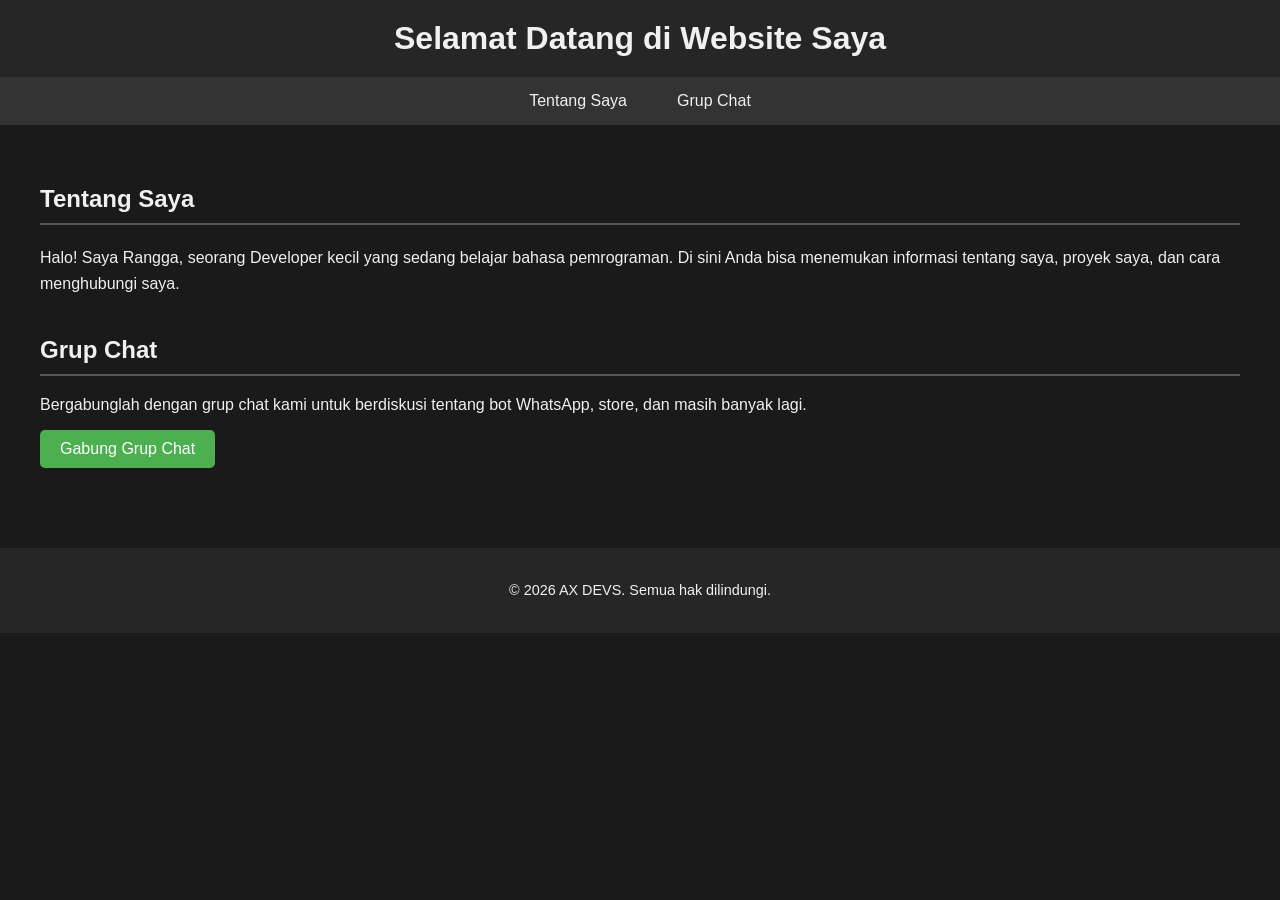
==== main.html @ 4d1e40e3 "Create main.html" ====
<!DOCTYPE html>
<html lang="id">
<head>
    <meta charset="UTF-8">
    <meta name="viewport" content="width=device-width, initial-scale=1.0">
    <title>Website Saya - Tema Gelap Menawan</title>
    <style>
        body {
            margin: 0;
            font-family: Arial, sans-serif;
            background-color: #1a1a1a; /* Hitam agak terang */
            color: #f0f0f0; /* Teks abu-abu terang */
            opacity: 0; /* Awalnya transparan untuk animasi fade-in */
            animation: fadeIn 1s ease-in-out forwards; /* Animasi fade-in */
        }

        @keyframes fadeIn {
            from {
                opacity: 0;
            }
            to {
                opacity: 1;
            }
        }

        header {
            background-color: #262626; /* Sedikit lebih terang dari body */
            padding: 20px;
            text-align: center;
        }

        header h1 {
            margin: 0;
            font-size: 2em;
        }

        nav ul {
            margin: 0;
            padding: 0;
            list-style: none;
            display: flex;
            justify-content: center;
            background-color: #333333;
        }

        nav li {
            margin: 0;
        }

        nav a {
            display: block;
            padding: 15px 25px;
            text-decoration: none;
            color: #f0f0f0;
            transition: background-color 0.3s ease;
        }

        nav a:hover {
            background-color: #444444;
        }

        main {
            padding: 40px;
        }

        section {
            margin-bottom: 40px;
        }

        section h2 {
            border-bottom: 2px solid #555555;
            padding-bottom: 10px;
            margin-bottom: 20px;
        }

        .about-me p {
            line-height: 1.6;
        }

        .group-chat-link {
            display: inline-block;
            background-color: #4CAF50; /* Warna hijau untuk tombol chat */
            color: white;
            padding: 10px 20px;
            text-decoration: none;
            border-radius: 5px;
            transition: background-color 0.3s ease;
        }

        .group-chat-link:hover {
            background-color: #45a049;
        }

        footer {
            background-color: #262626;
            padding: 20px;
            text-align: center;
            font-size: 0.9em;
        }
    </style>
</head>
<body>

    <header>
        <h1>Selamat Datang di Website Saya</h1>
    </header>

    <nav>
        <ul>
            <li><a href="#about-me">Tentang Saya</a></li>
            <li><a href="#group-chat">Grup Chat</a></li>
            </ul>
    </nav>

    <main>
        <section id="about-me" class="about-me">
            <h2>Tentang Saya</h2>
            <p>Halo! Saya Rangga, seorang Developer kecil yang sedang belajar bahasa pemrograman. Di sini Anda bisa menemukan informasi tentang saya, proyek saya, dan cara menghubungi saya.</p>
            </section>

        <section id="group-chat">
            <h2>Grup Chat</h2>
            <p>Bergabunglah dengan grup chat kami untuk berdiskusi tentang bot WhatsApp, store, dan masih banyak lagi.</p>
            <a href="https://chat.whatsapp.com/H6Qe6Mw8ZurKeFMgl06RHr?mode=hqctcla" class="group-chat-link" target="_blank">Gabung Grup Chat</a>
        </section>

        </main>

    <footer>
        <p>&copy; 2026 AX DEVS. Semua hak dilindungi.</p>
    </footer>

    <script>
        window.addEventListener('load', function() {
            document.body.style.opacity = 1; 
        });
    </script>
</body>
</html>
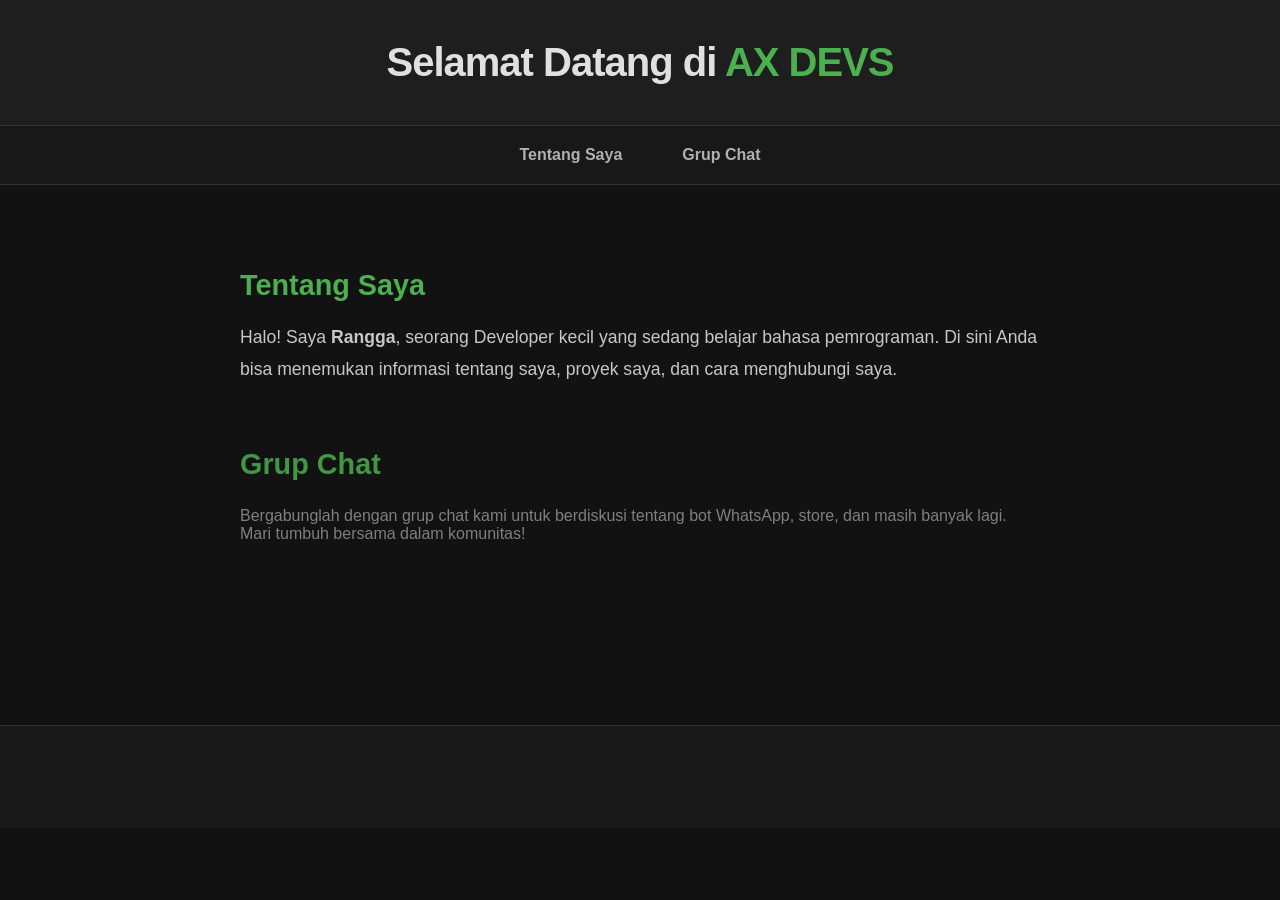
==== commit 969e6d3a: "Update main.html" ====
--- a/main.html
+++ b/main.html
@@ -3,35 +3,33 @@
 <head>
     <meta charset="UTF-8">
     <meta name="viewport" content="width=device-width, initial-scale=1.0">
-    <title>Website Saya - Tema Gelap Menawan</title>
+    <title>AX DEVS | Portofolio Rangga</title>
+    <script src="https://cdnjs.cloudflare.com/ajax/libs/gsap/3.12.2/gsap.min.js"></script>
     <style>
         body {
             margin: 0;
-            font-family: Arial, sans-serif;
-            background-color: #1a1a1a; /* Hitam agak terang */
-            color: #f0f0f0; /* Teks abu-abu terang */
-            opacity: 0; /* Awalnya transparan untuk animasi fade-in */
-            animation: fadeIn 1s ease-in-out forwards; /* Animasi fade-in */
+            font-family: 'Segoe UI', Roboto, Helvetica, Arial, sans-serif;
+            background-color: #121212; /* Hitam yang lebih modern (sedikit lebih terang dari hitam pekat) */
+            color: #e0e0e0;
+            overflow-x: hidden;
         }
 
-        @keyframes fadeIn {
-            from {
-                opacity: 0;
-            }
-            to {
-                opacity: 1;
-            }
+        /* Container utama disembunyikan agar tidak kedip sebelum animasi */
+        .content-wrapper {
+            opacity: 0;
         }
 
         header {
-            background-color: #262626; /* Sedikit lebih terang dari body */
-            padding: 20px;
+            background-color: #1e1e1e;
+            padding: 40px 20px;
             text-align: center;
+            border-bottom: 1px solid #333;
         }
 
         header h1 {
             margin: 0;
-            font-size: 2em;
+            font-size: 2.5em;
+            letter-spacing: -1px;
         }
 
         nav ul {
@@ -40,100 +38,152 @@
             list-style: none;
             display: flex;
             justify-content: center;
-            background-color: #333333;
-        }
-
-        nav li {
-            margin: 0;
+            background-color: #181818;
+            border-bottom: 1px solid #333;
         }
 
         nav a {
             display: block;
-            padding: 15px 25px;
+            padding: 20px 30px;
             text-decoration: none;
-            color: #f0f0f0;
-            transition: background-color 0.3s ease;
+            color: #b0b0b0;
+            font-weight: 600;
+            transition: color 0.3s ease;
         }
 
         nav a:hover {
-            background-color: #444444;
+            color: #ffffff;
         }
 
         main {
-            padding: 40px;
+            max-width: 800px;
+            margin: 0 auto;
+            padding: 60px 20px;
         }
 
         section {
-            margin-bottom: 40px;
+            margin-bottom: 60px;
         }
 
         section h2 {
-            border-bottom: 2px solid #555555;
-            padding-bottom: 10px;
+            font-size: 1.8em;
+            color: #4CAF50; /* Aksen hijau agar segar */
             margin-bottom: 20px;
         }
 
         .about-me p {
-            line-height: 1.6;
+            line-height: 1.8;
+            font-size: 1.1em;
+            color: #cccccc;
         }
 
-        .group-chat-link {
+        /* Tombol dengan Efek Interaktif */
+        .btn-interactive {
             display: inline-block;
-            background-color: #4CAF50; /* Warna hijau untuk tombol chat */
+            background-color: #4CAF50;
             color: white;
-            padding: 10px 20px;
+            padding: 15px 35px;
             text-decoration: none;
-            border-radius: 5px;
-            transition: background-color 0.3s ease;
+            border-radius: 12px;
+            font-weight: bold;
+            font-size: 1.1em;
+            border: none;
+            cursor: pointer;
+            box-shadow: 0 4px 15px rgba(76, 175, 80, 0.3);
+            transition: background 0.3s ease;
         }
 
-        .group-chat-link:hover {
+        .btn-interactive:hover {
             background-color: #45a049;
         }
 
         footer {
-            background-color: #262626;
-            padding: 20px;
+            background-color: #181818;
+            padding: 30px;
             text-align: center;
-            font-size: 0.9em;
+            font-size: 0.85em;
+            color: #666;
+            border-top: 1px solid #333;
+        }
+
+        /* Kelas pembantu untuk animasi fade-in satu per satu */
+        .reveal {
+            opacity: 0;
+            transform: translateY(20px);
         }
     </style>
 </head>
 <body>
 
-    <header>
-        <h1>Selamat Datang di Website Saya</h1>
-    </header>
+    <div class="content-wrapper">
+        <header>
+            <h1 class="reveal">Selamat Datang di <span style="color: #4CAF50;">AX DEVS</span></h1>
+        </header>
 
-    <nav>
-        <ul>
-            <li><a href="#about-me">Tentang Saya</a></li>
-            <li><a href="#group-chat">Grup Chat</a></li>
+        <nav>
+            <ul>
+                <li class="reveal"><a href="#about-me">Tentang Saya</a></li>
+                <li class="reveal"><a href="#group-chat">Grup Chat</a></li>
             </ul>
-    </nav>
+        </nav>
 
-    <main>
-        <section id="about-me" class="about-me">
-            <h2>Tentang Saya</h2>
-            <p>Halo! Saya Rangga, seorang Developer kecil yang sedang belajar bahasa pemrograman. Di sini Anda bisa menemukan informasi tentang saya, proyek saya, dan cara menghubungi saya.</p>
+        <main>
+            <section id="about-me" class="about-me">
+                <h2 class="reveal">Tentang Saya</h2>
+                <p class="reveal">Halo! Saya <strong>Rangga</strong>, seorang Developer kecil yang sedang belajar bahasa pemrograman. Di sini Anda bisa menemukan informasi tentang saya, proyek saya, dan cara menghubungi saya.</p>
             </section>
 
-        <section id="group-chat">
-            <h2>Grup Chat</h2>
-            <p>Bergabunglah dengan grup chat kami untuk berdiskusi tentang bot WhatsApp, store, dan masih banyak lagi.</p>
-            <a href="https://chat.whatsapp.com/H6Qe6Mw8ZurKeFMgl06RHr?mode=hqctcla" class="group-chat-link" target="_blank">Gabung Grup Chat</a>
-        </section>
-
+            <section id="group-chat">
+                <h2 class="reveal">Grup Chat</h2>
+                <p class="reveal">Bergabunglah dengan grup chat kami untuk berdiskusi tentang bot WhatsApp, store, dan masih banyak lagi. Mari tumbuh bersama dalam komunitas!</p>
+                <div class="reveal" style="margin-top: 20px;">
+                    <a href="https://chat.whatsapp.com/H6Qe6Mw8ZurKeFMgl06RHr?mode=hqctcla" class="btn-interactive" target="_blank">
+                        Gabung Grup Chat
+                    </a>
+                </div>
+            </section>
         </main>
 
-    <footer>
-        <p>&copy; 2026 AX DEVS. Semua hak dilindungi.</p>
-    </footer>
+        <footer>
+            <p class="reveal">&copy; 2026 AX DEVS. Semua hak dilindungi.</p>
+        </footer>
+    </div>
 
     <script>
+        // Tunggu semua aset selesai dimuat
         window.addEventListener('load', function() {
-            document.body.style.opacity = 1; 
+            // Munculkan container utama
+            gsap.to(".content-wrapper", { opacity: 1, duration: 0.5 });
+
+            // 1. Animasi Teks Fade In Satu Per Satu (Stagger)
+            gsap.to(".reveal", {
+                opacity: 1,
+                y: 0,
+                duration: 0.8,
+                stagger: 0.2, // Jeda 0.2 detik antar elemen
+                ease: "power2.out"
+            });
+
+            // 2. Animasi Klik Tombol (Membesar saat ditekan)
+            const buttons = document.querySelectorAll('.btn-interactive, nav a');
+
+            buttons.forEach(btn => {
+                // Efek saat ditekan (Mouse Down / Touch Start)
+                btn.addEventListener('mousedown', () => {
+                    gsap.to(btn, { scale: 1.2, duration: 0.1, ease: "power1.out" });
+                });
+
+                // Efek saat dilepas (Mouse Up / Touch End)
+                btn.addEventListener('mouseup', () => {
+                    gsap.to(btn, { scale: 1, duration: 0.4, ease: "elastic.out(1, 0.3)" });
+                });
+
+                // Antisipasi jika kursor keluar dari tombol saat masih menekan
+                btn.addEventListener('mouseleave', () => {
+                    gsap.to(btn, { scale: 1, duration: 0.4 });
+                });
+            });
         });
     </script>
 </body>
-</html>+</html>
